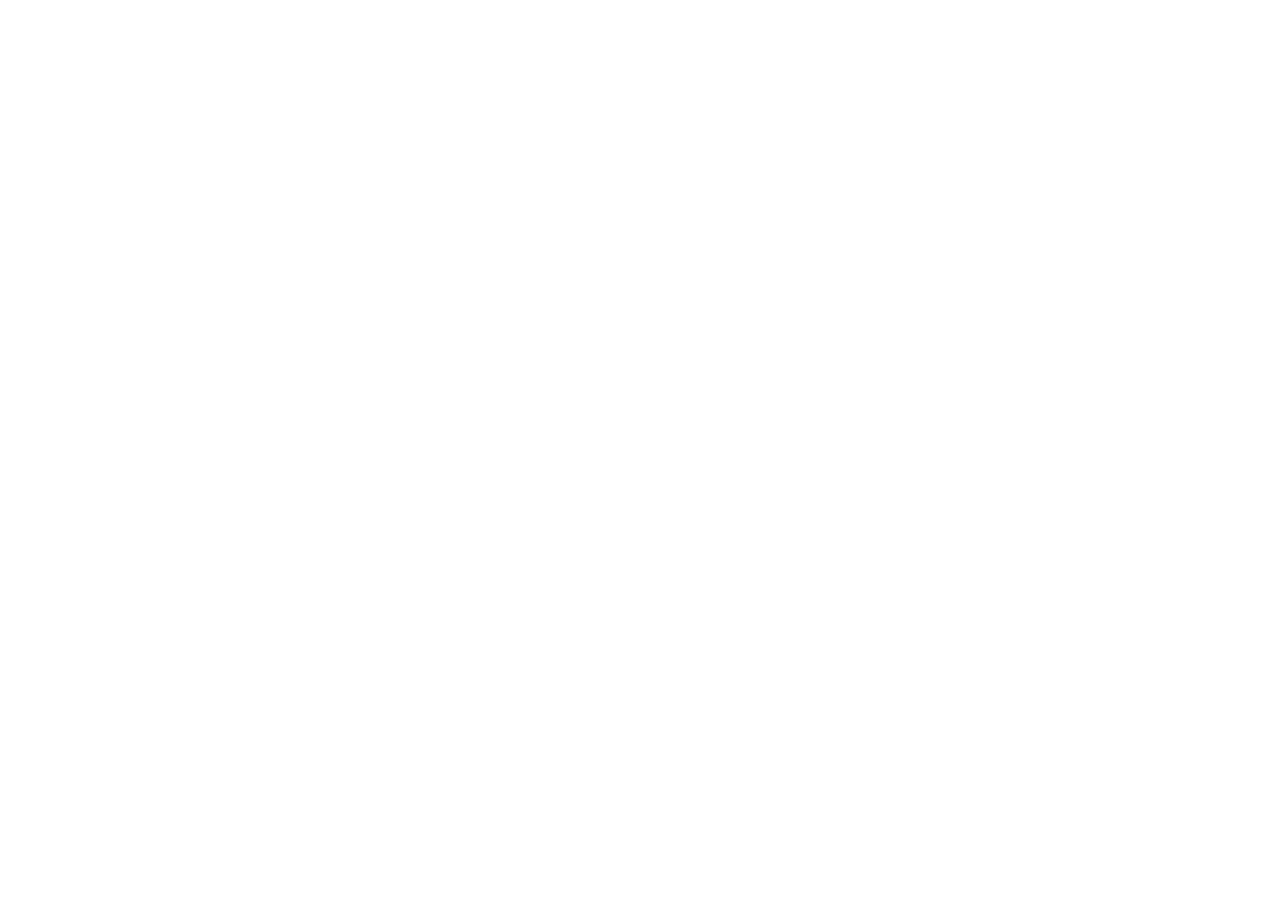
==== index.html @ efb26047 "first commit" ====
<!DOCTYPE html>
<html lang="en">
<head>
	<meta charset="UTF-8">
	<meta name="viewport" content="width=device-width, initial-scale=1.0">
	<title>eksperimen</title>
</head>
<body>
	<div id="wrap"></div>
</body>

<script src="ajax.js"></script>
</html>
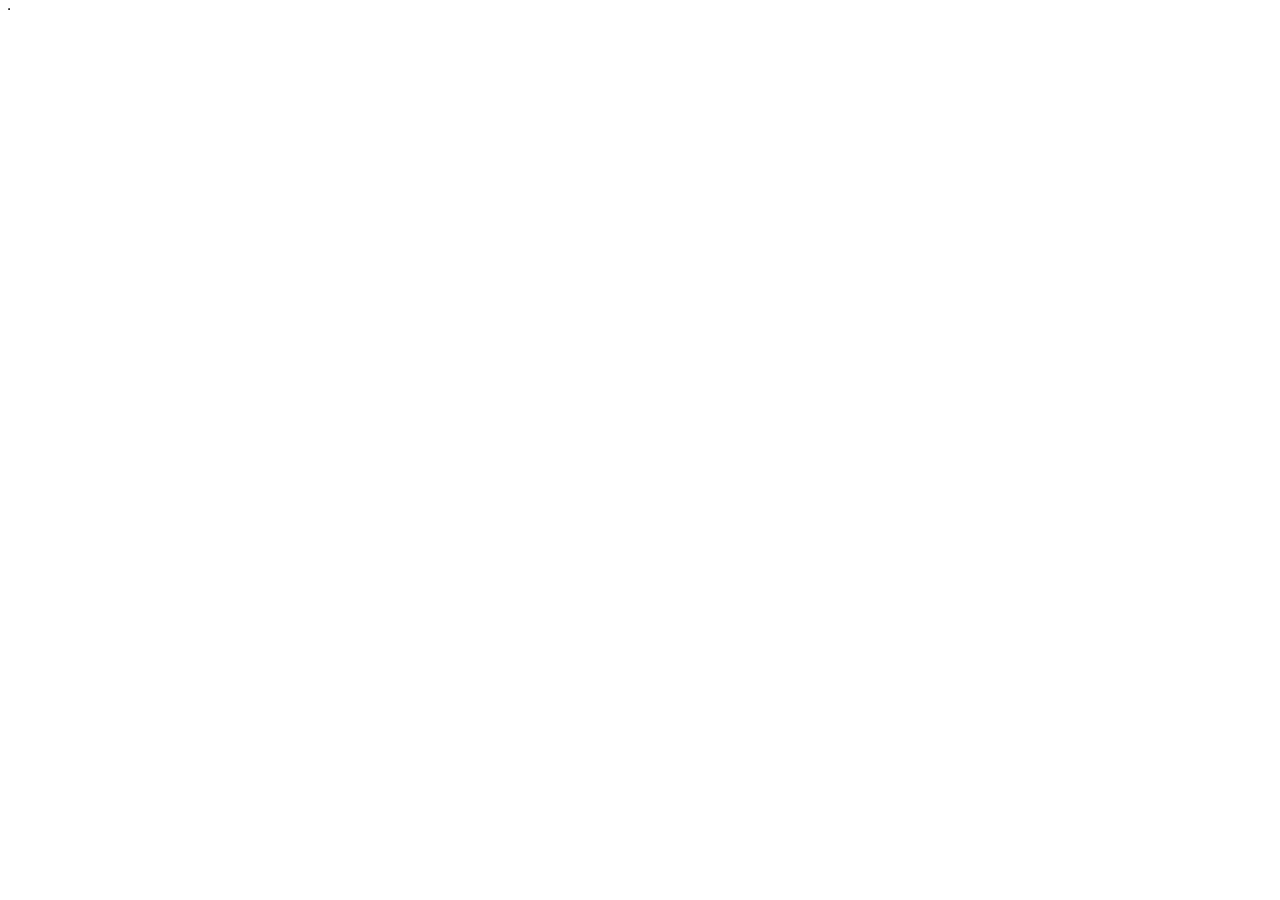
==== commit 8341c3ac: "last" ====
--- a/index.html
+++ b/index.html
@@ -1,13 +1,20 @@
 <!DOCTYPE html>
 <html lang="en">
+
 <head>
 	<meta charset="UTF-8">
 	<meta name="viewport" content="width=device-width, initial-scale=1.0">
 	<title>eksperimen</title>
 </head>
+
 <body>
 	<div id="wrap"></div>
+	<div id="wrap2"></div>
+	<table id="table" border="1">
+	</table>
 </body>
 
-<script src="ajax.js"></script>
+<!-- <script src="ajax.js"></script> -->
+<script src="promise.js"></script>
+
 </html>